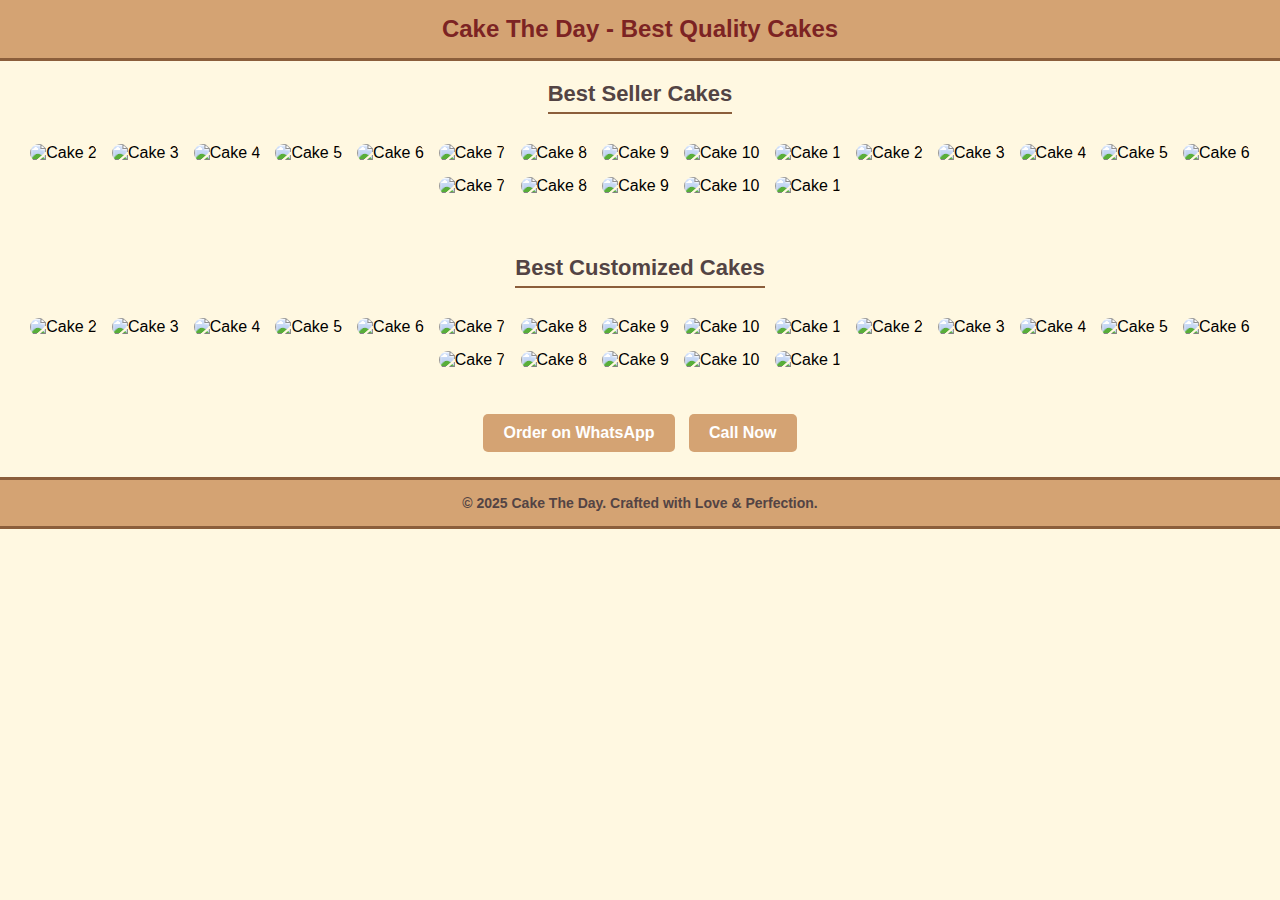
==== index.html @ 532e1de3 "new changes" ====
<!DOCTYPE html>
<html lang="en">
<head>
    <meta charset="UTF-8">
    <meta name="viewport" content="width=device-width, initial-scale=0.9" >
    <!-- <meta name="viewport" content="width=device-width, initial-scale=0.6, user-scalable=no"> -->
    <!-- <meta name="viewport" content="width=device-width, initial-scale=0.5, maximum-scale=2.0, minimum-scale=0.5, user-scalable=yes"> -->

    <title>Cake The Day</title>
    <link rel="stylesheet" href="styles.css">

    
    
</head>
<body>
    <div class="header">Cake The Day - Best Quality Cakes</div>

    <div class="section-title">Best Seller Cakes</div>
    <div class="image-slider">
        <div class="cakes-container" id="bestSellerCakes"></div>
    </div>

    <div class="section-title">Best Customized Cakes</div>
    <div class="image-slider">
        <div class="cakes-container" id="customizedCakes"></div>
    </div>

    <!-- Popup for Enlarged Image -->
    <div class="popup" id="popup">
        <div class="popup-content">
            <span class="close" onclick="closePopup()">&times;</span>
            <div class="slider-buttons">
                <button onclick="prevImage()">&#10094;</button>
                <button id="order-button" onclick="orderNow()">Order Now</button>
                <button onclick="nextImage()">&#10095;</button>
            </div>
            <img id="popup-image" src="" alt="Cake">
        </div>
    </div>

    <script>
        let baseURL = "https://srijantest.s3.ap-south-1.amazonaws.com/srijan_test/masters/help_faq/CakeTheDay/images/";
        let bestSellerContainer = document.getElementById("bestSellerCakes");
        let customizedContainer = document.getElementById("customizedCakes");
        let imagesList = [];

        function createImages(container, start, count) {
            for (let i = start; i < start + count; i++) {
                let itemIndex = (i % 10) + 1; // Cycle through images 1 to 10
                let imageUrl = `${baseURL}${itemIndex}.jpg`;
                imagesList.push(imageUrl);
                let imgDiv = document.createElement("div");
                imgDiv.className = "cake";
                imgDiv.innerHTML = `<img src="${imageUrl}" alt="Cake ${itemIndex}" onclick="openPopup('${imageUrl}')">`;
                container.appendChild(imgDiv);
            }
        }

        // Generate 20 images for each category
        createImages(bestSellerContainer, 1, 20);
        createImages(customizedContainer, 21, 20);

        let currentIndex = 0;
        function openPopup(imageUrl) {
            currentIndex = imagesList.indexOf(imageUrl);
            document.getElementById('popup-image').src = imageUrl;
            document.getElementById('order-button').setAttribute('data-image', imageUrl);
            document.getElementById('popup').style.display = 'flex';
        }

        function closePopup() {
            document.getElementById('popup').style.display = 'none';
        }

        function nextImage() {
            currentIndex = (currentIndex + 1) % imagesList.length;
            document.getElementById('popup-image').src = imagesList[currentIndex];
            document.getElementById('order-button').setAttribute('data-image', imagesList[currentIndex]);
        }

        function prevImage() {
            currentIndex = (currentIndex - 1 + imagesList.length) % imagesList.length;
            document.getElementById('popup-image').src = imagesList[currentIndex];
            document.getElementById('order-button').setAttribute('data-image', imagesList[currentIndex]);
        }

        function orderNow() {
            let imageUrl = document.getElementById('order-button').getAttribute('data-image');
            let whatsappUrl = `https://wa.me/919109093263?text=I%20want%20to%20order%20this%20cake:%20${encodeURIComponent(imageUrl)}`;
            window.open(whatsappUrl, '_blank');
        }
    </script>

    <div class="contact">
        <a href="https://wa.me/919109093263" target="_blank">Order on WhatsApp</a>
        <a href="tel:+919109093263">Call Now</a>
    </div>

    <div class="footer">&copy; 2025 Cake The Day. Crafted with Love & Perfection.</div>
</body>
</html>
---- styles.css ----
body {
    font-family: Arial, sans-serif;
    margin: 0;
    padding: 0;
    background-color: #fff8e1;
    text-align: center;
}

.header{
    background-color: #d4a373;
    color: #7c2323;
    padding: 15px;
    font-size: 24px;
    font-weight: bold;
    border-bottom: 3px solid #8b5e3b;
    text-align: center;
}

.footer {
    border-top: 3px solid #8b5e3b;
    background-color: #d4a373;
    color: #534444;
    padding: 15px;
    font-size: 14px;
    font-weight: bold;
    border-bottom: 3px solid #8b5e3b;
    text-align: center;
}

.container {
    padding: 20px;
}

.section-title {
    font-size: 22px;
    font-weight: bold;
    margin: 20px 0;
    color: #534444;;
    border-bottom: 2px solid #8b5e3b;
    display: inline-block;
    padding-bottom: 5px;
}

.cakes-container {
    display: flex;
    justify-content: center;
    flex-wrap: wrap;
    gap: 15px;
    margin-bottom: 30px;
}

.cake img {
    width: 200px;
    height: 200px;
    object-fit: cover;
    border-radius: 10px;
    cursor: pointer;
    transition: transform 0.3s;
}

.cake img:hover {
    transform: scale(1.05);
}
/* 
.popup {
    display: none;
    position: fixed;
    top: 0;
    left: 0;
    width: 100%;
    height: 100%;
    background-color: rgba(0, 0, 0, 0.7);
    justify-content: center;
    align-items: center;
}

.popup-content {
    background-color: #f5e1c8;
    padding: 20px;
    border-radius: 10px;
    position: relative;
    width: 90%;
    max-width: 600px;
    height: 650px;
    display: flex;
    flex-direction: column;
    align-items: center;
}

.popup-content img {
    max-width: 100%;
    max-height: 300px;
    object-fit: contain;
    border-radius: 10px;
} */

.close {
    position: absolute;
    top: 10px;
    right: 15px;
    font-size: 80px;
    cursor: pointer;
}

.slider-buttons {
    display: flex;
    justify-content: space-between;
    width: 90%;
    position: absolute;
    bottom: 20px;
    left: 0;
    right: 0;
    padding: 0 20px;
    
}

.slider-buttons button {
    background-color: #d4a373;
    color: white;
    border: none;
    padding: 10px;
    cursor: pointer;
    border-radius: 5px;
    height: 100px;
    width:100px;
    font-size: 30px;

}

#order-button {
    background-color: #d4a373;
    color: white;
    border: none;
    /* padding: 10px 20px; */
    cursor: pointer;
    border-radius: 5px;
    /* margin-top: 10px; */
    font-weight:bold;
    width:auto;
}

.contact {
    /* margin-top: 20px; */
    margin-bottom: 20px;
}

.contact a {
    display: inline-block;
    background-color: #d4a373;
    color: white;
    padding: 10px 20px;
    border-radius: 5px;
    text-decoration: none;
    margin: 5px;
    font-weight:bold;
}
 
.cakes-container {
    display: flex;
    /* gap: 5px; */
    overflow-x: auto;
    scroll-behavior: smooth;
    white-space: nowrap;
    width: auto;
    padding: 10px;
}

.cakes-container::-webkit-scrollbar {
    display: none; /* Hide scrollbar */
}

.cake img {
    width: 120px;
    height: 120px;
    border-radius: 10px;
    cursor: pointer;
    transition: transform 0.2s;
}

.cake img:hover {
    transform: scale(1.1);
}



.popup {
    display: none; 
    position: fixed;
    top: 0;
    left: 0;
    width: 100%;
    height: 100%;
    background-color: rgba(0, 0, 0, 0.7); /* Dim background */
    justify-content: center;
    align-items: center; /* Center vertically */
}

.popup-content {
    position: relative;
    background: white;
    padding: 20px;
    border-radius: 10px;
    display: flex;
    flex-direction: column;
    align-items: center;
    justify-content: center;
    max-width: 600px;
    height: 650px;
    width: 400px;
}

.popup-content img {
    max-width: 100%;
    max-height:400px;
    object-fit: contain;
}
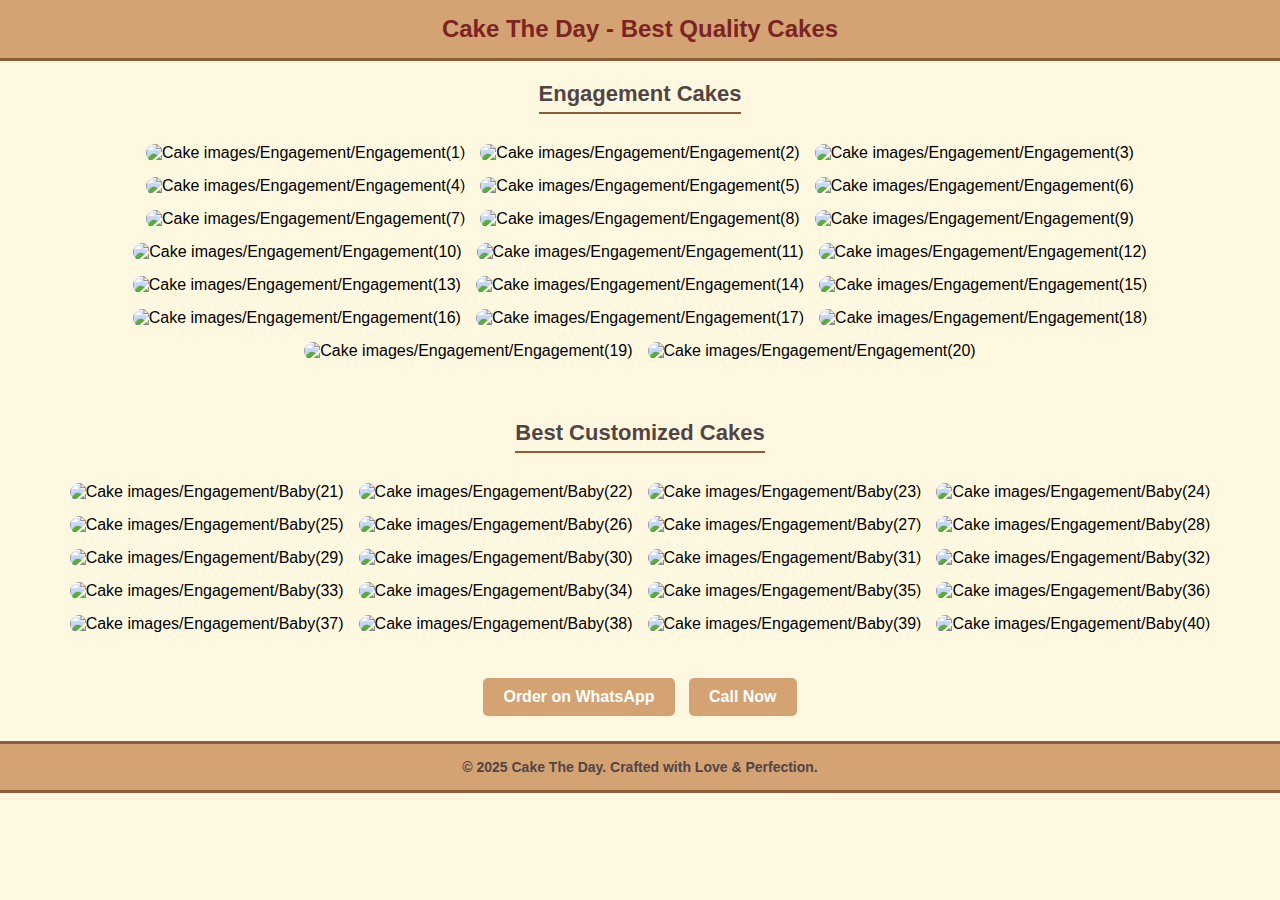
==== commit b3da7636: "updated website" ====
--- a/index.html
+++ b/index.html
@@ -15,7 +15,7 @@
 <body>
     <div class="header">Cake The Day - Best Quality Cakes</div>
 
-    <div class="section-title">Best Seller Cakes</div>
+    <div class="section-title">Engagement Cakes</div>
     <div class="image-slider">
         <div class="cakes-container" id="bestSellerCakes"></div>
     </div>
@@ -39,15 +39,20 @@
     </div>
 
     <script>
-        let baseURL = "https://srijantest.s3.ap-south-1.amazonaws.com/srijan_test/masters/help_faq/CakeTheDay/images/";
+        let baseURL = "./"//"https://srijantest.s3.ap-south-1.amazonaws.com/srijan_test/masters/help_faq/CakeTheDay/images/";
         let bestSellerContainer = document.getElementById("bestSellerCakes");
         let customizedContainer = document.getElementById("customizedCakes");
         let imagesList = [];
 
-        function createImages(container, start, count) {
+        function createImages(container, start, count,CategoryName) {
             for (let i = start; i < start + count; i++) {
-                let itemIndex = (i % 10) + 1; // Cycle through images 1 to 10
-                let imageUrl = `${baseURL}${itemIndex}.jpg`;
+
+
+                let itemIndex = "images/Engagement/"+CategoryName +"("+i+")" //(i % 10) + 1; // Cycle through images 1 to 10
+
+                console.log("itemIndex",itemIndex)
+
+                let imageUrl = `${itemIndex}.jpg`;
                 imagesList.push(imageUrl);
                 let imgDiv = document.createElement("div");
                 imgDiv.className = "cake";
@@ -57,8 +62,8 @@
         }
 
         // Generate 20 images for each category
-        createImages(bestSellerContainer, 1, 20);
-        createImages(customizedContainer, 21, 20);
+        createImages(bestSellerContainer, 1, 20,"Engagement");
+        createImages(customizedContainer, 21, 20,"Baby");
 
         let currentIndex = 0;
         function openPopup(imageUrl) {
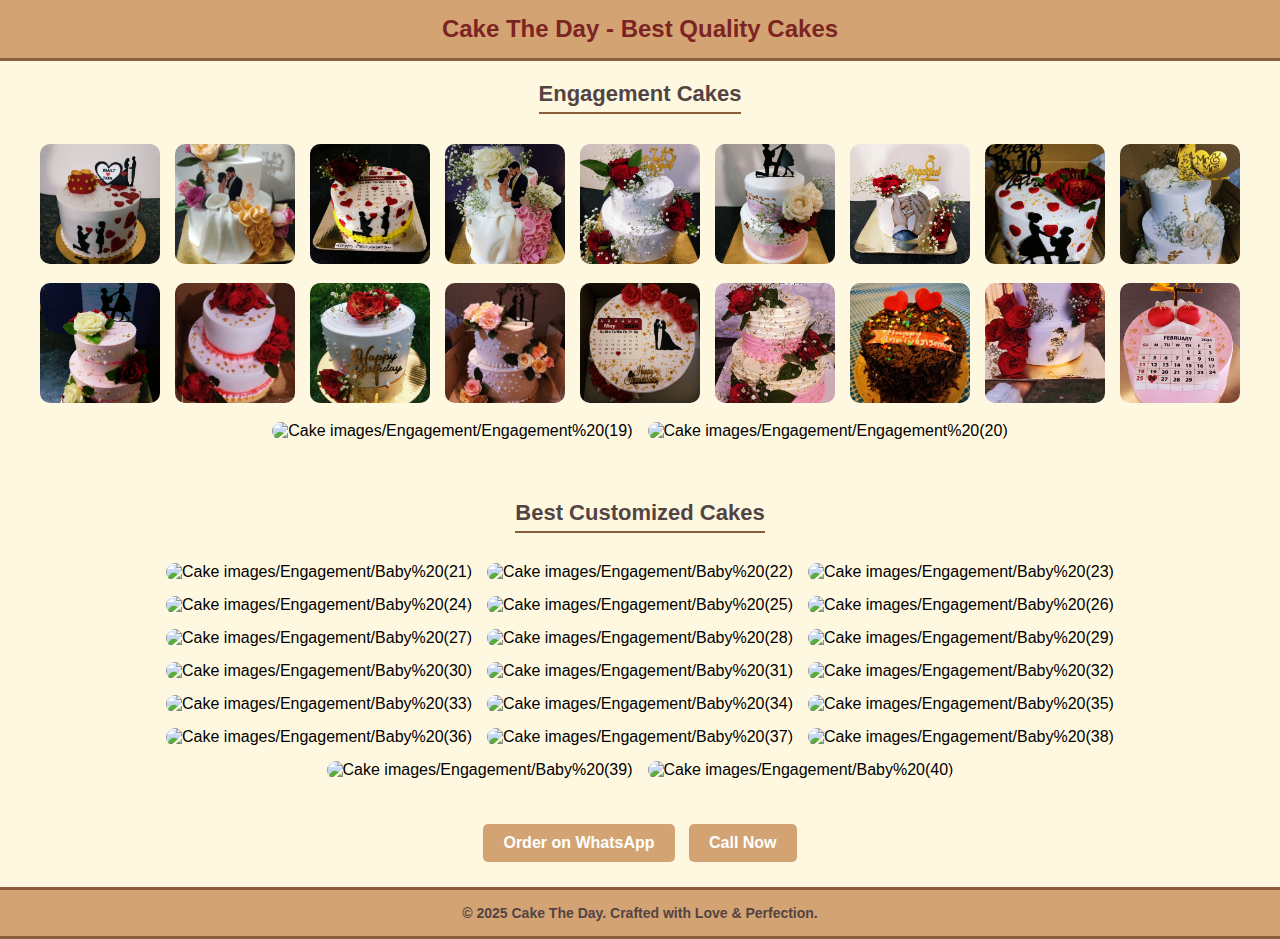
==== commit 24c579bb: "updated apis" ====
--- a/index.html
+++ b/index.html
@@ -48,7 +48,7 @@
             for (let i = start; i < start + count; i++) {
 
 
-                let itemIndex = "images/Engagement/"+CategoryName +"("+i+")" //(i % 10) + 1; // Cycle through images 1 to 10
+                let itemIndex = "images/Engagement/"+CategoryName +"%20("+i+")" //(i % 10) + 1; // Cycle through images 1 to 10
 
                 console.log("itemIndex",itemIndex)
 
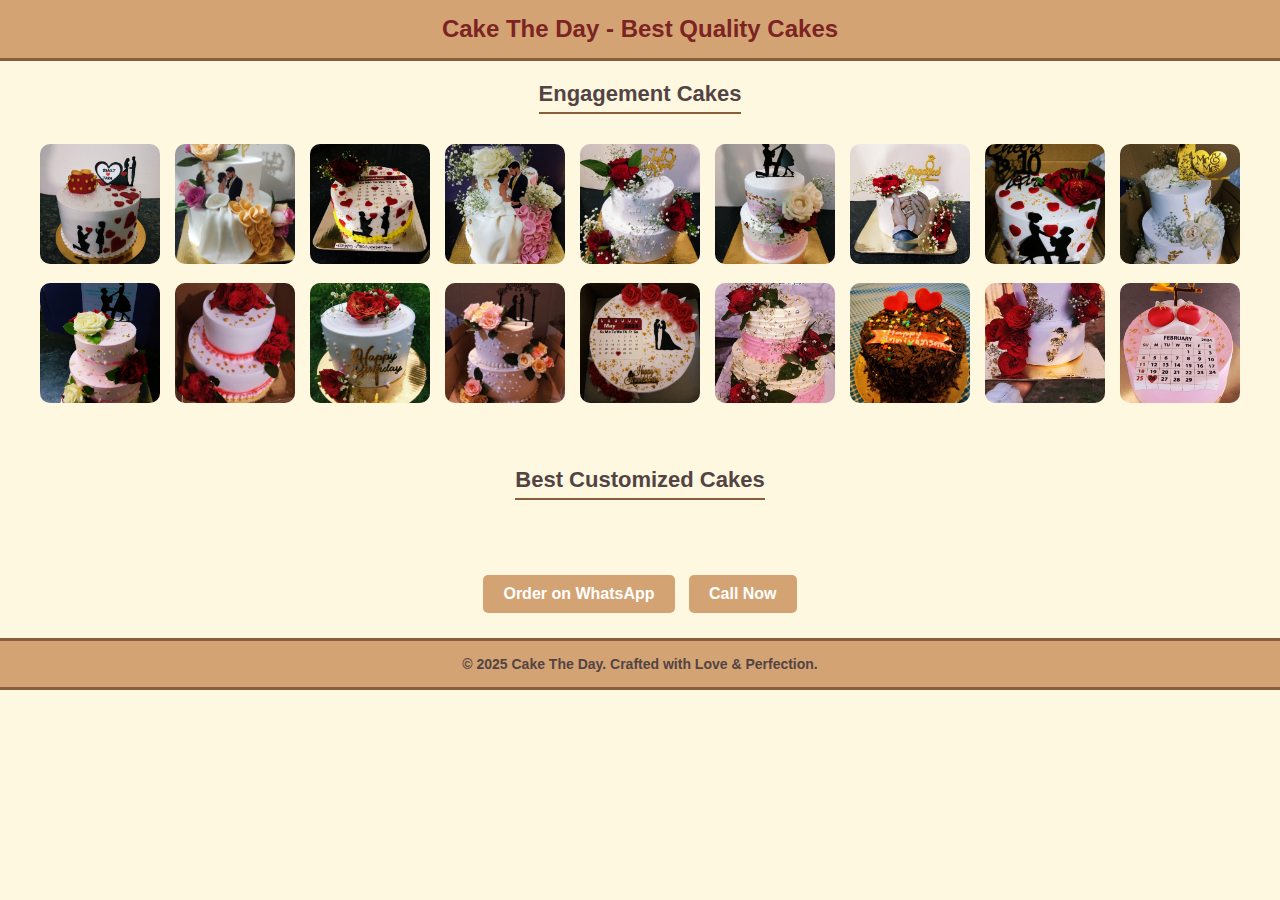
==== commit f7bb915a: "updated website content" ====
--- a/index.html
+++ b/index.html
@@ -62,8 +62,8 @@
         }
 
         // Generate 20 images for each category
-        createImages(bestSellerContainer, 1, 20,"Engagement");
-        createImages(customizedContainer, 21, 20,"Baby");
+        createImages(bestSellerContainer, 1, 18,"Engagement");
+        // createImages(customizedContainer, 21, 20,"Baby");
 
         let currentIndex = 0;
         function openPopup(imageUrl) {
